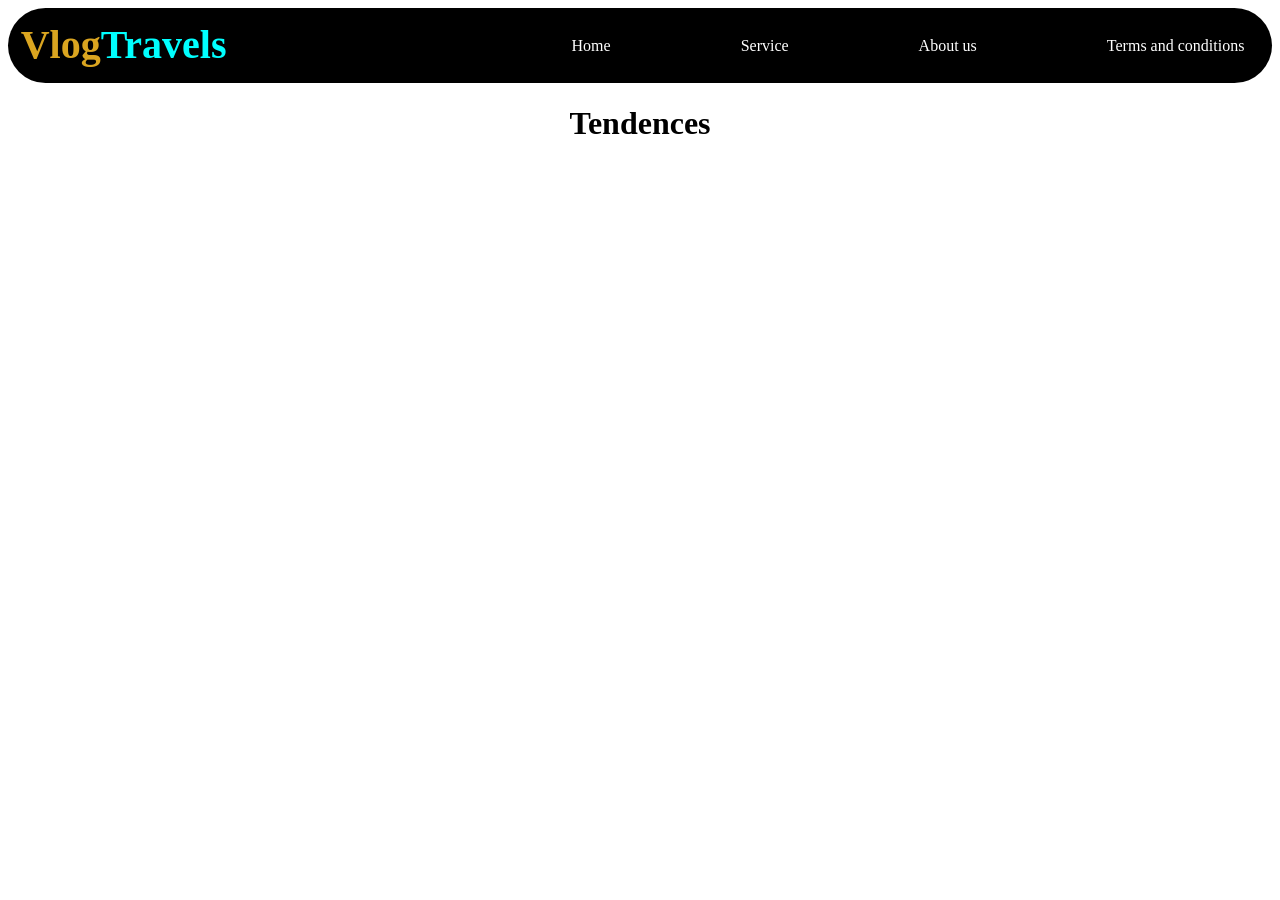
==== frontend/index.html @ 45457d64 "Repository for my TravelAgency System" ====
<!DOCTYPE html>
<html lang="en">
<head>
    <meta charset="UTF-8">
    <meta name="viewport" content="width=device-width, initial-scale=1.0">
    <title>VlogTravels</title>
    <link rel="stylesheet" href="assets/base.css">
    <link rel="stylesheet" href="assets/home.css">
</head>
<body>
    <header id="header"></header>
    <main>
        <h1 class="tendences_title">Tendences</h1>
        <section id="travels">
            <div id="travels_container">
                
            </div>
        </section>
    </main>
    <script src="scripts/components.js"></script>
    <script src="scripts/travels.js"></script>
</body>
</html>
---- frontend/assets/base.css ----
#header{
    background-color: rgb(0, 0, 0);
    padding: 1%;
    border-radius: 50px;
}

.title{
    color: aqua;
}

.logo_1{
    color: goldenrod;
    font-size:40px ;
    font-weight: bold;
}
.logo_2{
    color: aqua;
    font-size: 40px;
    font-weight: bold;
}

.header-container{
    display: flex;
    flex-direction: row;
    justify-content: space-between;
}

.nav-elements{
    display: flex;
    gap: 100px;
}

.nav-elements li{
    list-style: none;
   
}
.nav-elements li a{
    text-decoration: none;
    color: white;
    padding: 15px;
}

.nav-elements li a:hover{
    border-radius: 20%;
    background-color: grey;
    transition: 0.5s;
}
---- frontend/assets/home.css ----
#travels_container{
    margin: 10px 10px;
    display: grid;
    grid-template-columns: repeat(auto-fill, minmax(300px, 1fr));
    gap: 20px;

}

.tendences_title{
    text-align: center;
}

.travel_card{
    display: flex;
    flex-direction: column;
    background-color: black;
    border-radius: 10px;
    color: white;
    transition: 0.3s;
    padding: 2px;
}



.travel_card:hover{
    transform: translateY(-10px);
}
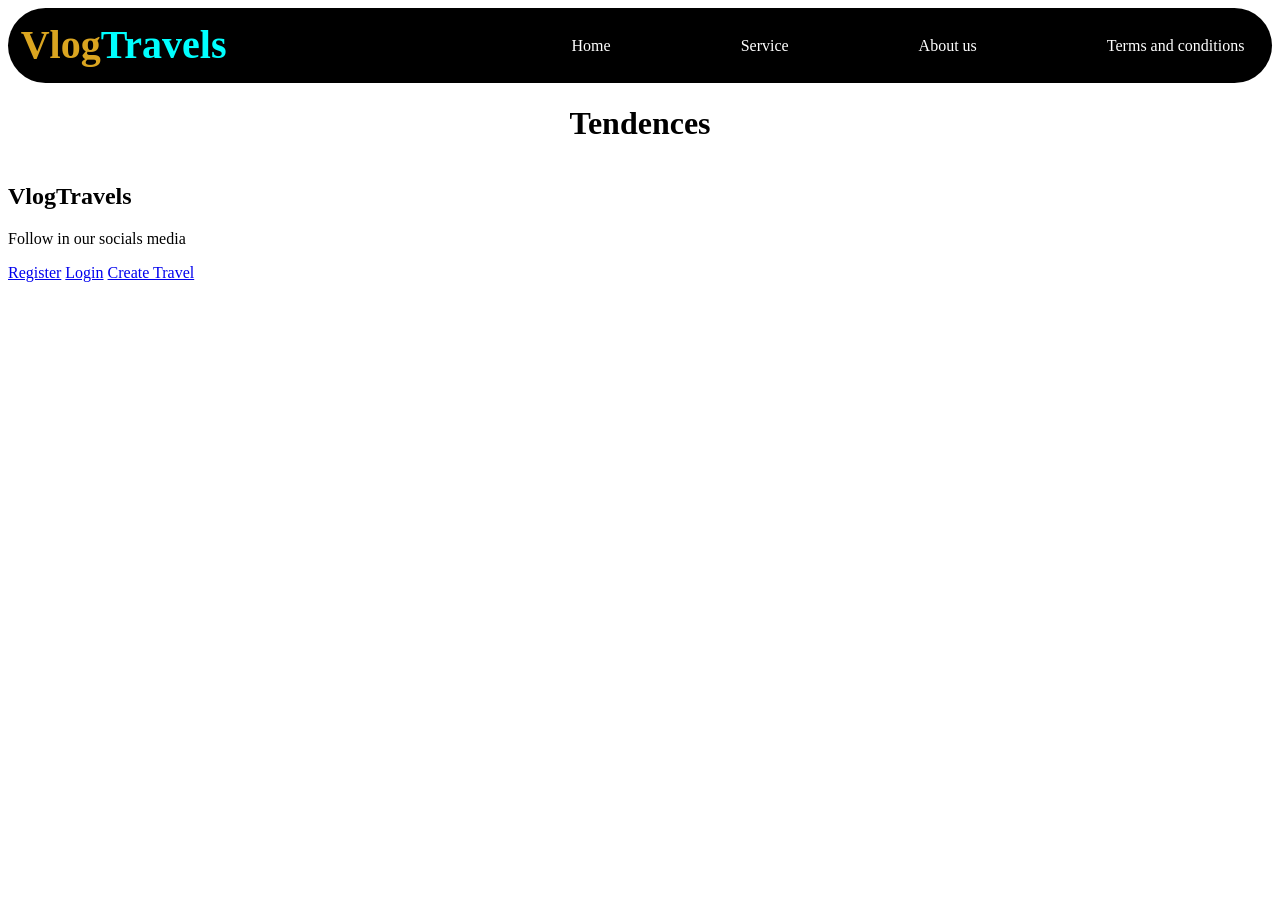
==== commit 6eee367d: "Fix frontend things(cards image, comments in the js code, little modified in my config file, and adm" ====
--- a/frontend/index.html
+++ b/frontend/index.html
@@ -17,6 +17,12 @@
             </div>
         </section>
     </main>
+    
+
+    <footer id="footer">
+
+    </footer>
+
     <script src="scripts/components.js"></script>
     <script src="scripts/travels.js"></script>
 </body>
--- a/frontend/assets/home.css
+++ b/frontend/assets/home.css
@@ -1,8 +1,9 @@
 #travels_container{
     margin: 10px 10px;
     display: grid;
-    grid-template-columns: repeat(auto-fill, minmax(300px, 1fr));
-    gap: 20px;
+    grid-template-columns: repeat(auto-fit, minmax(300px, 500px));
+    gap: 35px;
+    justify-content: center;
 
 }
 
@@ -17,8 +18,31 @@
     border-radius: 10px;
     color: white;
     transition: 0.3s;
-    padding: 2px;
+    overflow: hidden;
+    position: relative;
+
+
 }
+.travel_card img{
+    width: 100%;
+    height: 100%;
+    border-radius:  10px;
+}
+
+.card_information{
+    display: none;
+}
+
+.card_information.show{
+    display: flex;
+    flex-direction:column;
+    position: absolute;
+    justify-content: center;
+    align-items: center;
+    inset: 0;
+    text-shadow: 10px;
+}
+
 
 
 
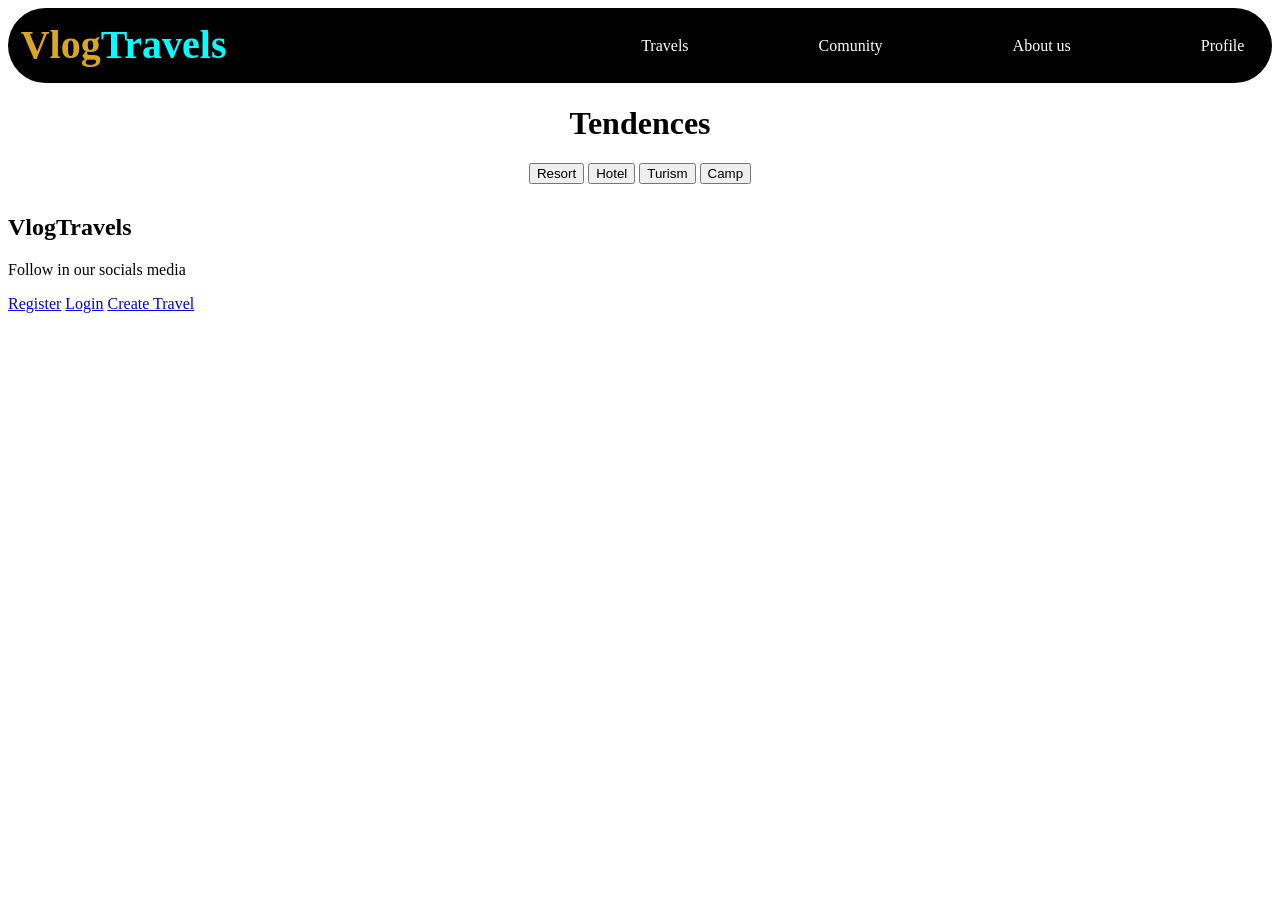
==== commit abeca15d: "update(frontend): Main page new design" ====
--- a/frontend/index.html
+++ b/frontend/index.html
@@ -11,6 +11,20 @@
     <header id="header"></header>
     <main>
         <h1 class="tendences_title">Tendences</h1>
+        
+        <section id="travels_tendence">
+            
+        </section>
+
+        <section id="travels_section">
+            <div class="travel_category">
+                <button class="category_btn">Resort</button>
+                <button class="category_btn">Hotel</button>
+                <button class="category_btn">Turism</button>
+                <button class="category_btn">Camp</button>
+            </div>
+        </section>
+
         <section id="travels">
             <div id="travels_container">
                 
--- a/frontend/assets/base.css
+++ b/frontend/assets/base.css
@@ -4,9 +4,6 @@
     border-radius: 50px;
 }
 
-.title{
-    color: aqua;
-}
 
 .logo_1{
     color: goldenrod;
@@ -46,4 +43,47 @@
     transition: 0.5s;
 }
 
+.travel-service-extra{
+    display: none;
+}
 
+.about-extra{
+    display: none;
+}
+
+.user-extra{
+    display: none;
+}
+
+.travel-service:hover .travel-service-extra{
+    display: flex;
+    flex-direction: column;
+    position: absolute;
+    background-color: black;
+    padding: 10px;
+    gap: 20px;
+    border-radius: 20px;
+    margin-top: 10px;
+}
+
+.about-service:hover .about-extra{
+    display: flex;
+    flex-direction: column;
+    position: absolute;
+    background-color: black;
+    gap: 20px;
+    padding: 10px;
+    border-radius: 20px;
+    margin-top: 10px;
+}
+
+.user-service:hover .user-extra{
+    display: flex;
+    flex-direction: column;
+    position: absolute;
+    background-color: black;
+    padding: 10px;
+    gap: 20px;
+    border-radius: 20px;
+    margin-top: 10px;
+}
--- a/frontend/assets/home.css
+++ b/frontend/assets/home.css
@@ -1,7 +1,7 @@
 #travels_container{
     margin: 10px 10px;
     display: grid;
-    grid-template-columns: repeat(auto-fit, minmax(300px, 500px));
+    grid-template-columns: repeat(auto-fit, minmax(170px, 250px));
     gap: 35px;
     justify-content: center;
 
@@ -18,14 +18,15 @@
     border-radius: 10px;
     color: white;
     transition: 0.3s;
+    position: relative;
     overflow: hidden;
-    position: relative;
 
 
 }
 .travel_card img{
     width: 100%;
-    height: 100%;
+    height: auto;
+    object-fit: cover;
     border-radius:  10px;
 }
 
@@ -48,4 +49,9 @@
 
 .travel_card:hover{
     transform: translateY(-10px);
-}+}
+
+#travels_section{
+    display: flex;
+    justify-content: center;
+}
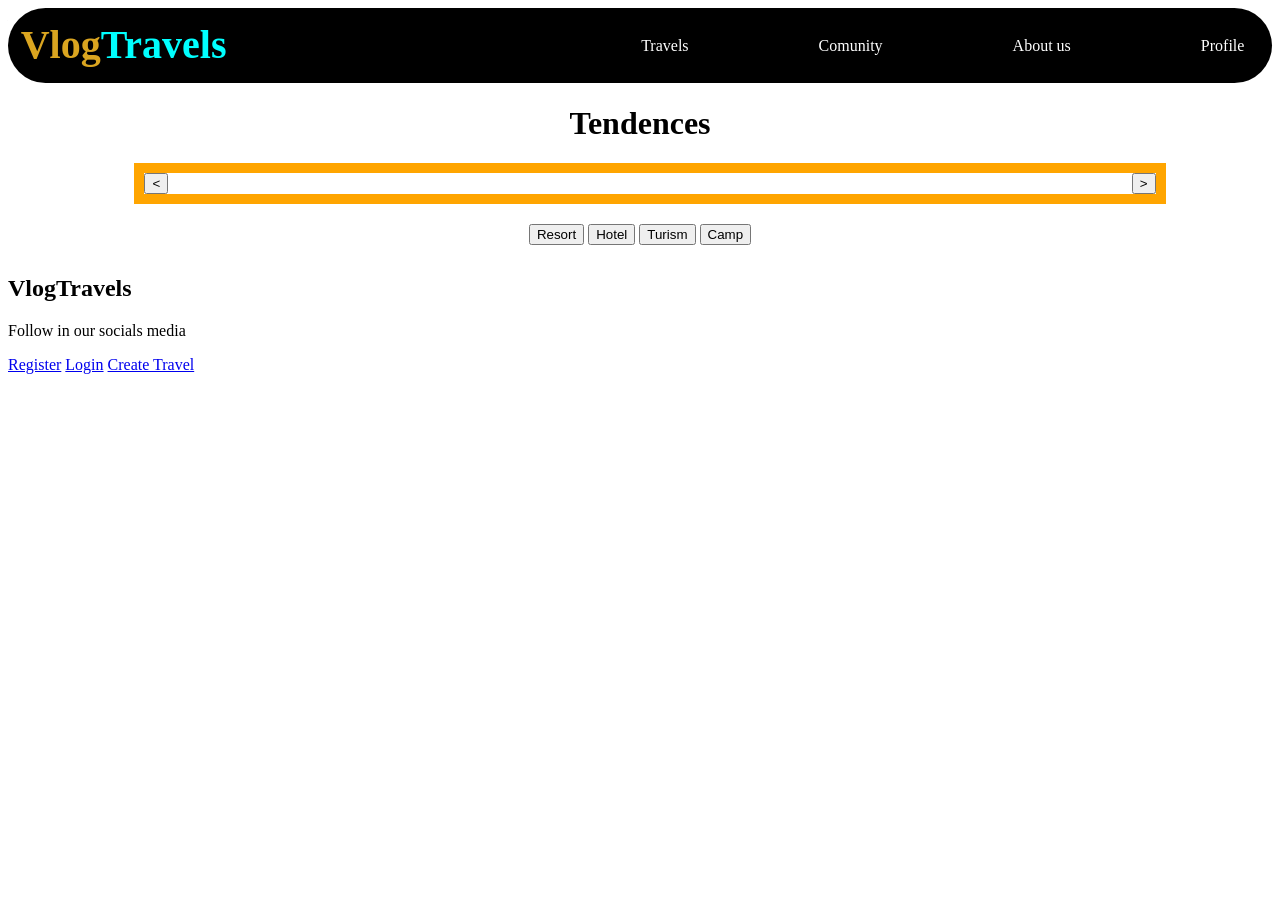
==== commit 7eb46c9a: "feat(frontend): Create and design tendence layout" ====
--- a/frontend/index.html
+++ b/frontend/index.html
@@ -12,8 +12,11 @@
     <main>
         <h1 class="tendences_title">Tendences</h1>
         
-        <section id="travels_tendence">
-            
+        <section id="tendences">
+            <div id="travels_tendence">
+                <button><</button>
+                <button>></button>
+            </div>
         </section>
 
         <section id="travels_section">
--- a/frontend/assets/home.css
+++ b/frontend/assets/home.css
@@ -1,4 +1,4 @@
-#travels_container{
+#travels_container {
     margin: 10px 10px;
     display: grid;
     grid-template-columns: repeat(auto-fit, minmax(170px, 250px));
@@ -7,11 +7,11 @@
 
 }
 
-.tendences_title{
+.tendences_title {
     text-align: center;
 }
 
-.travel_card{
+.travel_card {
     display: flex;
     flex-direction: column;
     background-color: black;
@@ -20,23 +20,27 @@
     transition: 0.3s;
     position: relative;
     overflow: hidden;
-
-
-}
-.travel_card img{
-    width: 100%;
-    height: auto;
-    object-fit: cover;
-    border-radius:  10px;
+    height: 450px;
 }
 
-.card_information{
+.card_image {
+    width: 100%;
+    height: 100%;
+}
+
+.card_image img {
+    object-fit: cover;
+    width: 100%;
+    height: 100%;
+}
+
+.card_information {
     display: none;
 }
 
-.card_information.show{
+.card_information.show {
     display: flex;
-    flex-direction:column;
+    flex-direction: column;
     position: absolute;
     justify-content: center;
     align-items: center;
@@ -47,11 +51,28 @@
 
 
 
-.travel_card:hover{
+.travel_card:hover {
     transform: translateY(-10px);
 }
 
-#travels_section{
+#travels_section {
     display: flex;
     justify-content: center;
 }
+
+
+
+#travels_tendence {
+    display: flex;
+    justify-content: space-between;
+    align-items: center;
+    width: 80%;
+    height: auto;
+    gap: 10px;
+    margin-left: 10%;
+    margin-bottom: 20px;
+    
+    border: 10px solid orange;
+
+
+}
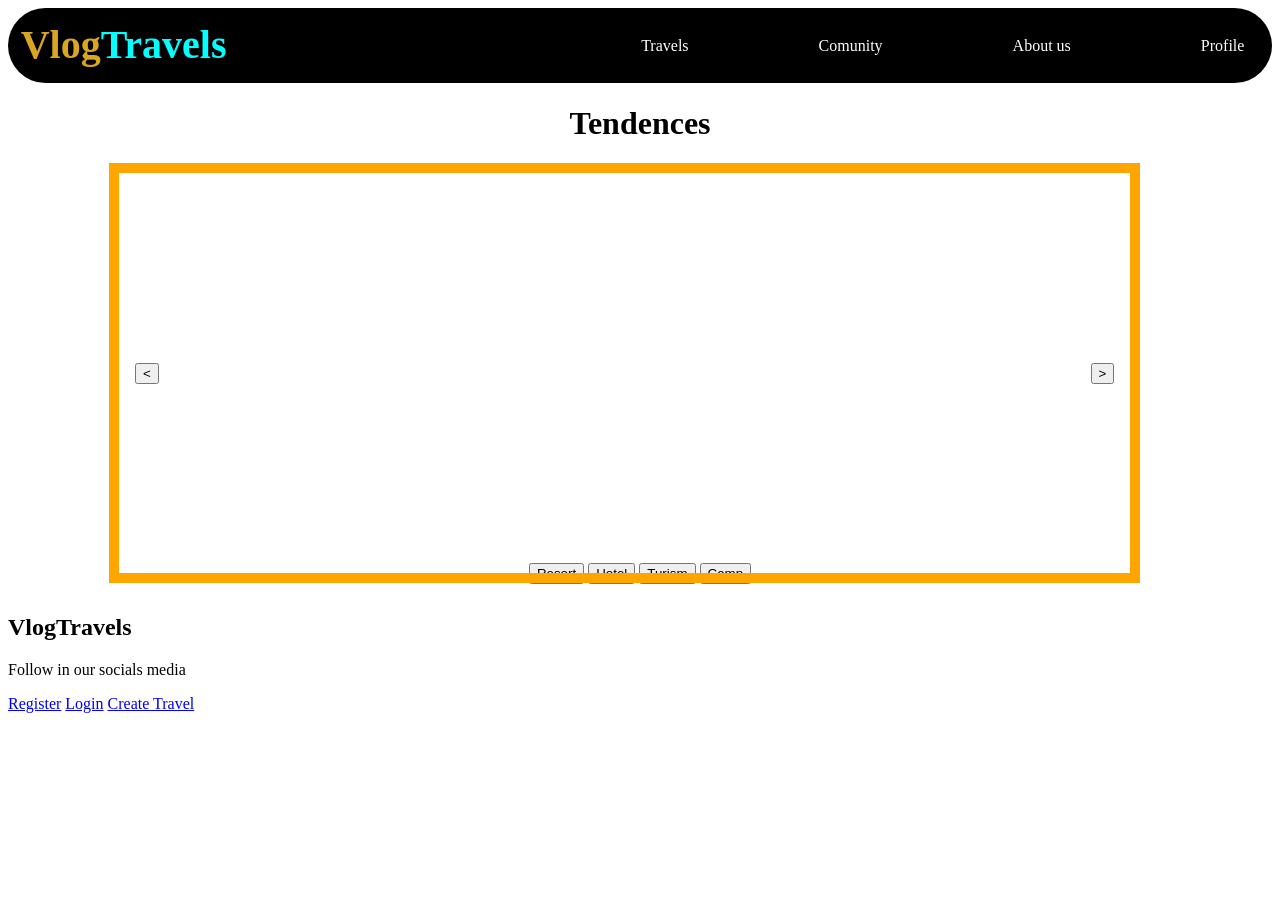
==== commit 4ddf8d41: "feat(frontend): Travel tendence carrusel in home page" ====
--- a/frontend/index.html
+++ b/frontend/index.html
@@ -12,10 +12,15 @@
     <main>
         <h1 class="tendences_title">Tendences</h1>
         
-        <section id="tendences">
+        <section class="tendences">
             <div id="travels_tendence">
-                <button><</button>
-                <button>></button>
+                <div class="tendence_btn">
+                    <button id="left_btn"><</button>
+                    <button id="right_btn">></button>
+                </div>
+                <div id="tendence_card">
+
+                </div>
             </div>
         </section>
 
--- a/frontend/assets/home.css
+++ b/frontend/assets/home.css
@@ -61,18 +61,46 @@
 }
 
 
+.tendences{
+    width:80%;
+    height: 400px;
+}
 
 #travels_tendence {
     display: flex;
-    justify-content: space-between;
     align-items: center;
-    width: 80%;
-    height: auto;
+    width: 100%;
+    height: 100%;
     gap: 10px;
     margin-left: 10%;
     margin-bottom: 20px;
-    
     border: 10px solid orange;
+    position: relative;
+}
 
 
+.tendence_btn {
+    position: absolute;
+    inset: 0;
+    display: flex;
+    justify-content: space-between;
+    align-items: center;
+    padding: 0 16px;
+    z-index: 10;
+    pointer-events: none;
+}
+
+.tendence_btn button {
+    pointer-events: auto;
+}
+
+#tendence_card {
+    width: 100%;
+    height: 100%;
+}
+
+#tendence_card img {
+    width: 100%;
+    height: 100%;
+    object-fit: cover;
 }
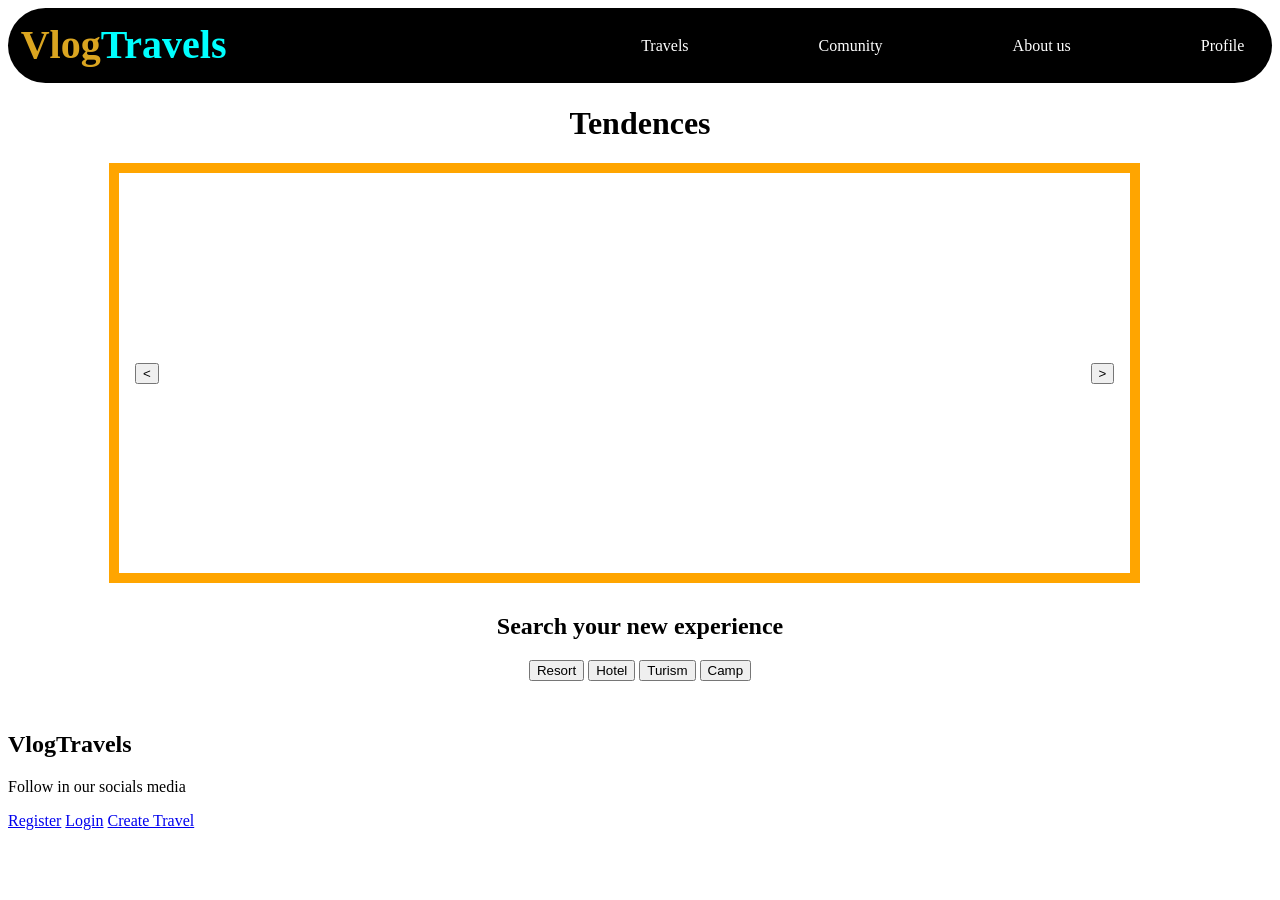
==== commit 71bea6b7: "fix(frontend): Category section and tendenes was so close" ====
--- a/frontend/index.html
+++ b/frontend/index.html
@@ -25,6 +25,7 @@
         </section>
 
         <section id="travels_section">
+            <h2 class="travels_title">Search your new experience</h2>
             <div class="travel_category">
                 <button class="category_btn">Resort</button>
                 <button class="category_btn">Hotel</button>
--- a/frontend/assets/home.css
+++ b/frontend/assets/home.css
@@ -58,6 +58,10 @@
 #travels_section {
     display: flex;
     justify-content: center;
+    align-items: center;
+    flex-direction: column;
+    margin-top: 30px;
+    margin-bottom: 30px;
 }
 
 
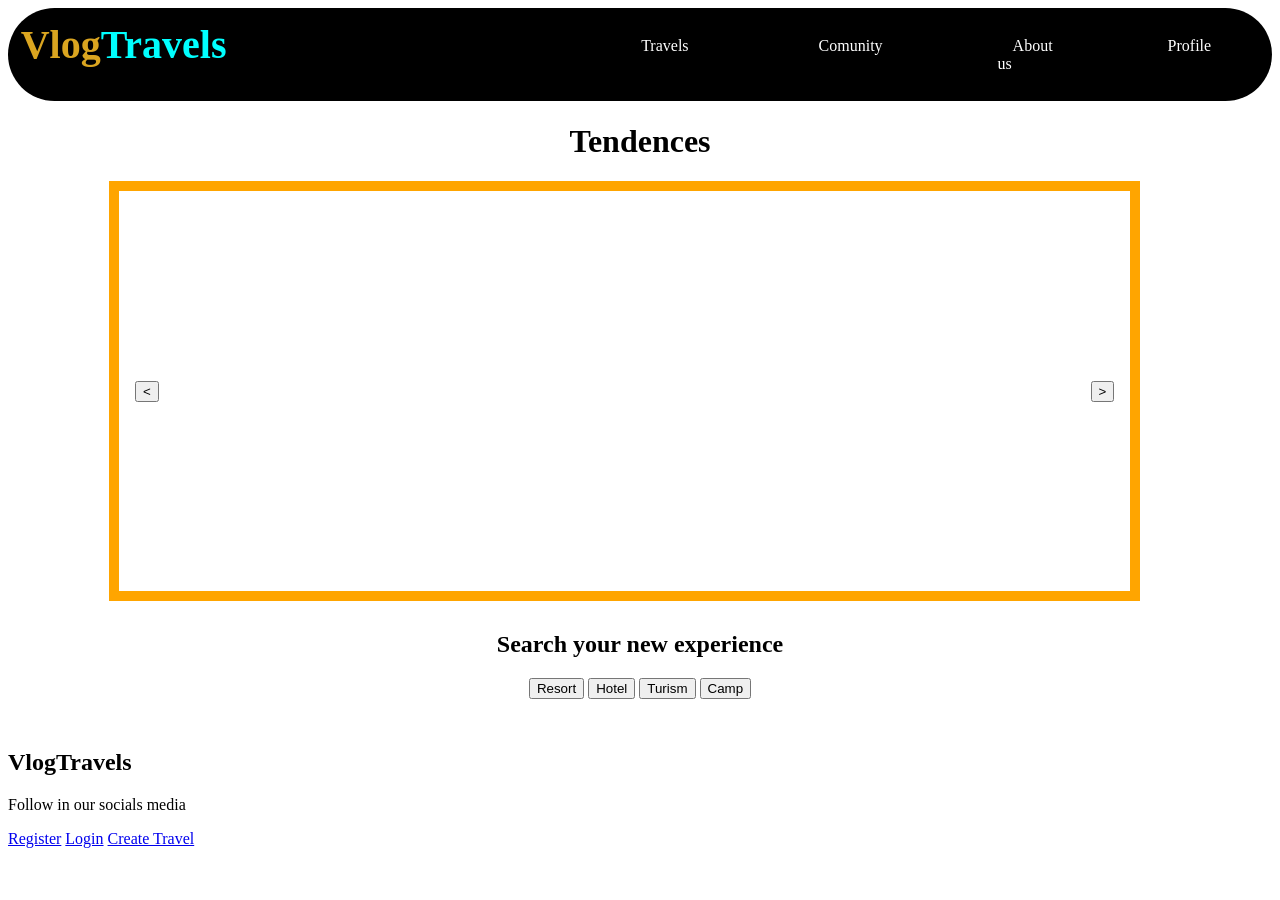
==== commit d5c1e705: "update(frontend): Little changes for see current user in menu" ====
--- a/frontend/index.html
+++ b/frontend/index.html
@@ -48,5 +48,6 @@
 
     <script src="scripts/components.js"></script>
     <script src="scripts/travels.js"></script>
+    <script src="scripts/auth.js"></script>
 </body>
 </html>
--- a/frontend/assets/base.css
+++ b/frontend/assets/base.css
@@ -77,7 +77,7 @@
     margin-top: 10px;
 }
 
-.user-service:hover .user-extra{
+#user-service:hover .user-extra{
     display: flex;
     flex-direction: column;
     position: absolute;
@@ -86,4 +86,13 @@
     gap: 20px;
     border-radius: 20px;
     margin-top: 10px;
+}
+
+#user-service{
+    width: 100%;
+    height: 100%;
+}
+
+#user-service img{
+    border-radius: 20%;
 }
